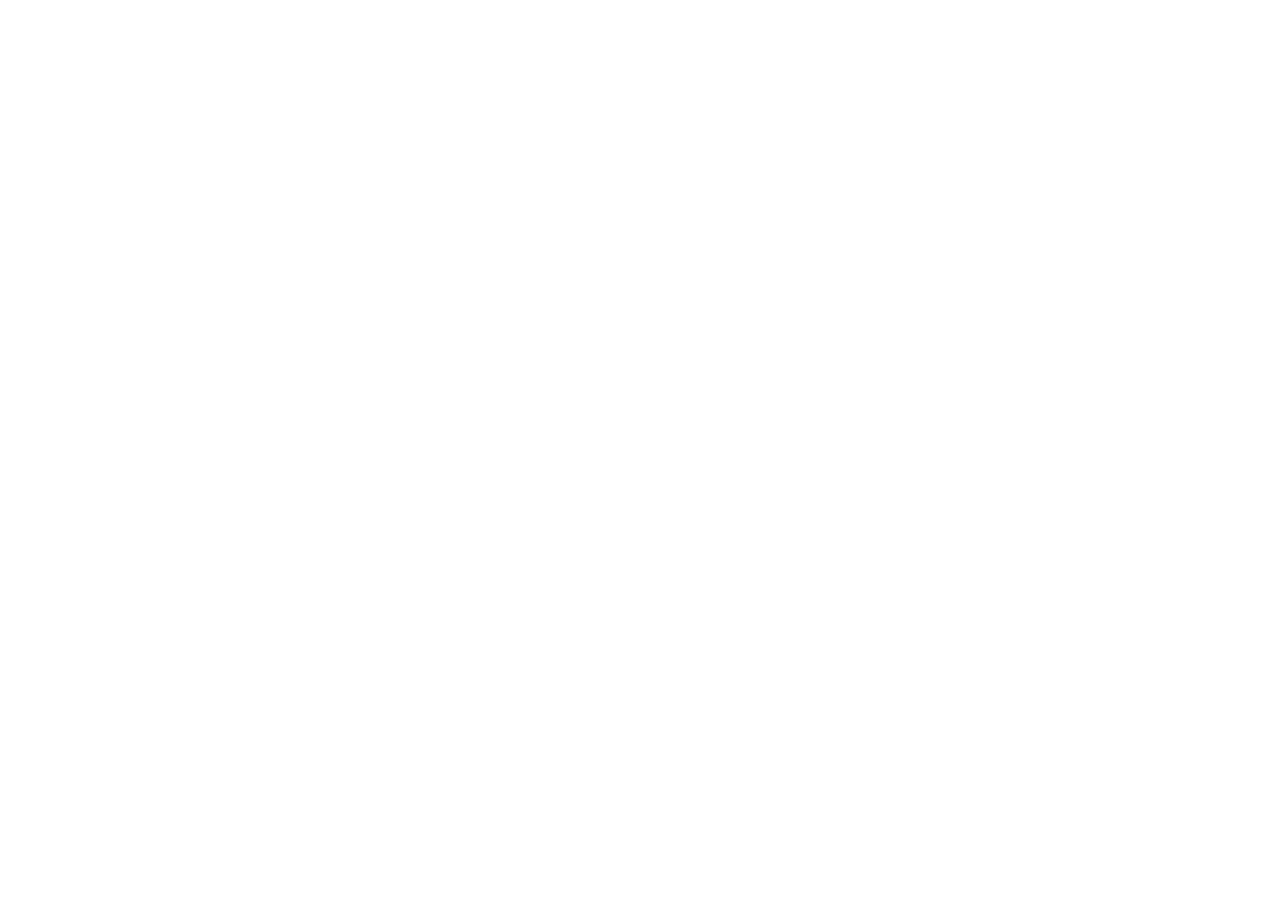
==== output/index.html @ 511a7609 "Slight modification for website" ====
<html>
  <!-- auto-generated html - You should consider editing and adapting this
     to suit your requirements. No doctype used here to force quirks mode; see
      wiki for details: http://pyjs.org/wiki/csshellandhowtodealwithit/
  -->
  <head>

    <title>PyTetris (Pyjamas Auto-Generated HTML file)</title>
    <meta name="pygwt:module" content="PyTetris">
  </head>
  <body style="background-color:none transparent">
    <script type="text/javascript" src="bootstrap.js"></script>
    <iframe id="__pygwt_historyFrame" style="display:none;"></iframe>
  </body>
</html>
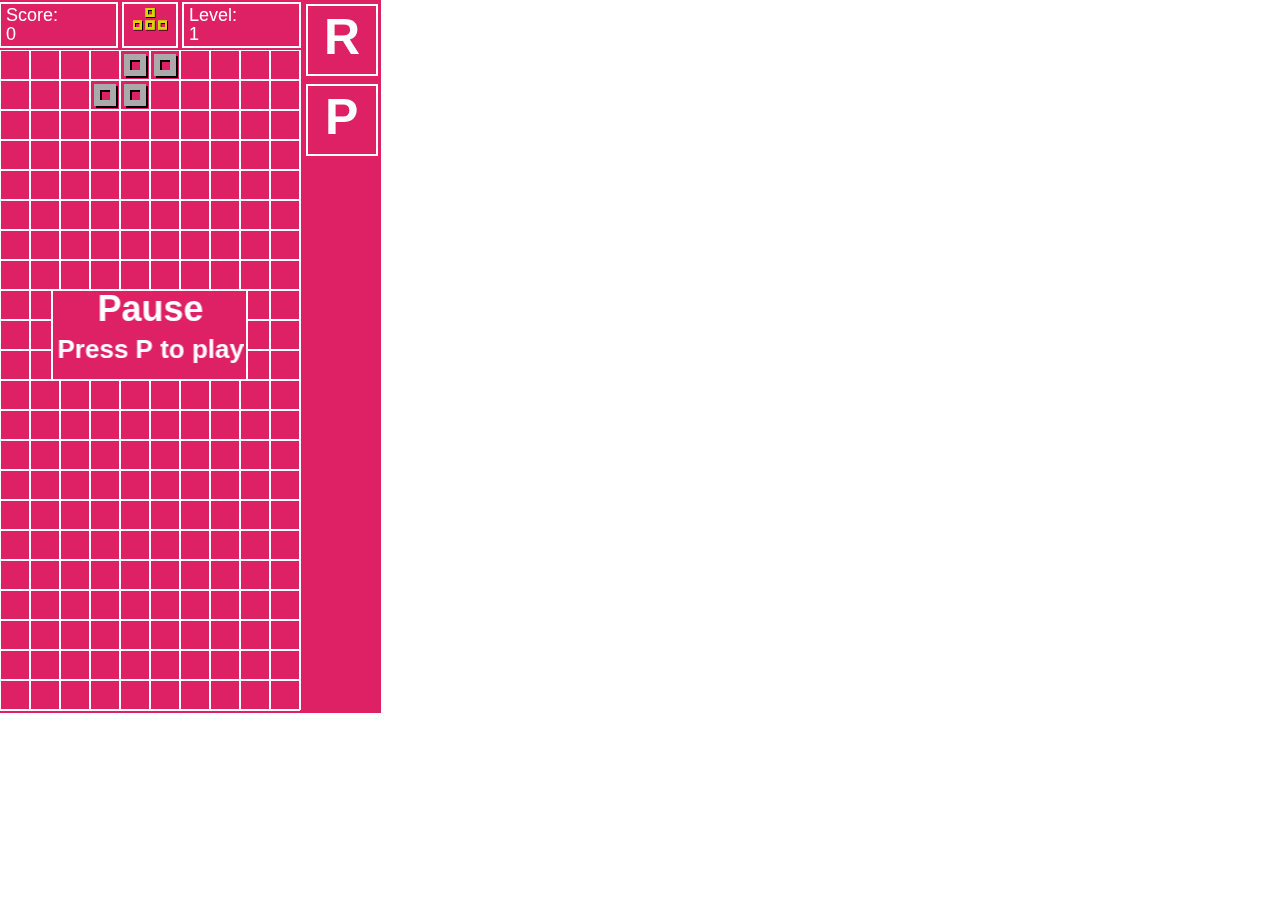
==== commit 3b878755: "Added nozoom and css reset" ====
--- a/output/index.html
+++ b/output/index.html
@@ -7,6 +7,8 @@
 
     <title>PyTetris (Pyjamas Auto-Generated HTML file)</title>
     <meta name="pygwt:module" content="PyTetris">
+    <link rel="stylesheet" type="text/css" href="css/reset.css"/>
+    <script type="text/javascript" src="library/nozoom.js"></script>
   </head>
   <body style="background-color:none transparent">
     <script type="text/javascript" src="bootstrap.js"></script>
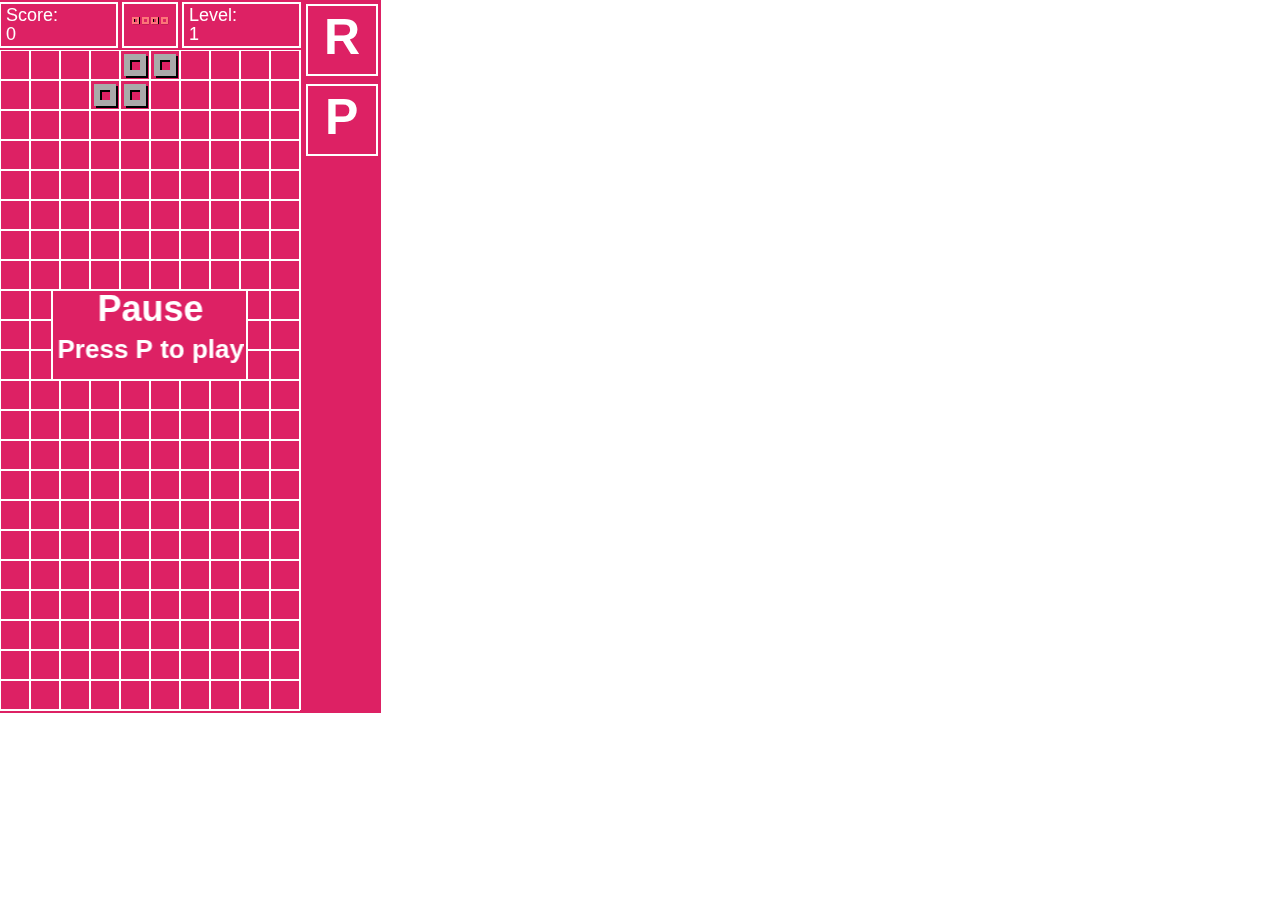
==== commit 6d4af410: "Added meta tag" ====
--- a/output/index.html
+++ b/output/index.html
@@ -6,6 +6,7 @@
   <head>
 
     <title>PyTetris (Pyjamas Auto-Generated HTML file)</title>
+    <meta charset="UTF-8">
     <meta name="pygwt:module" content="PyTetris">
     <link rel="stylesheet" type="text/css" href="css/reset.css"/>
     <script type="text/javascript" src="library/nozoom.js"></script>
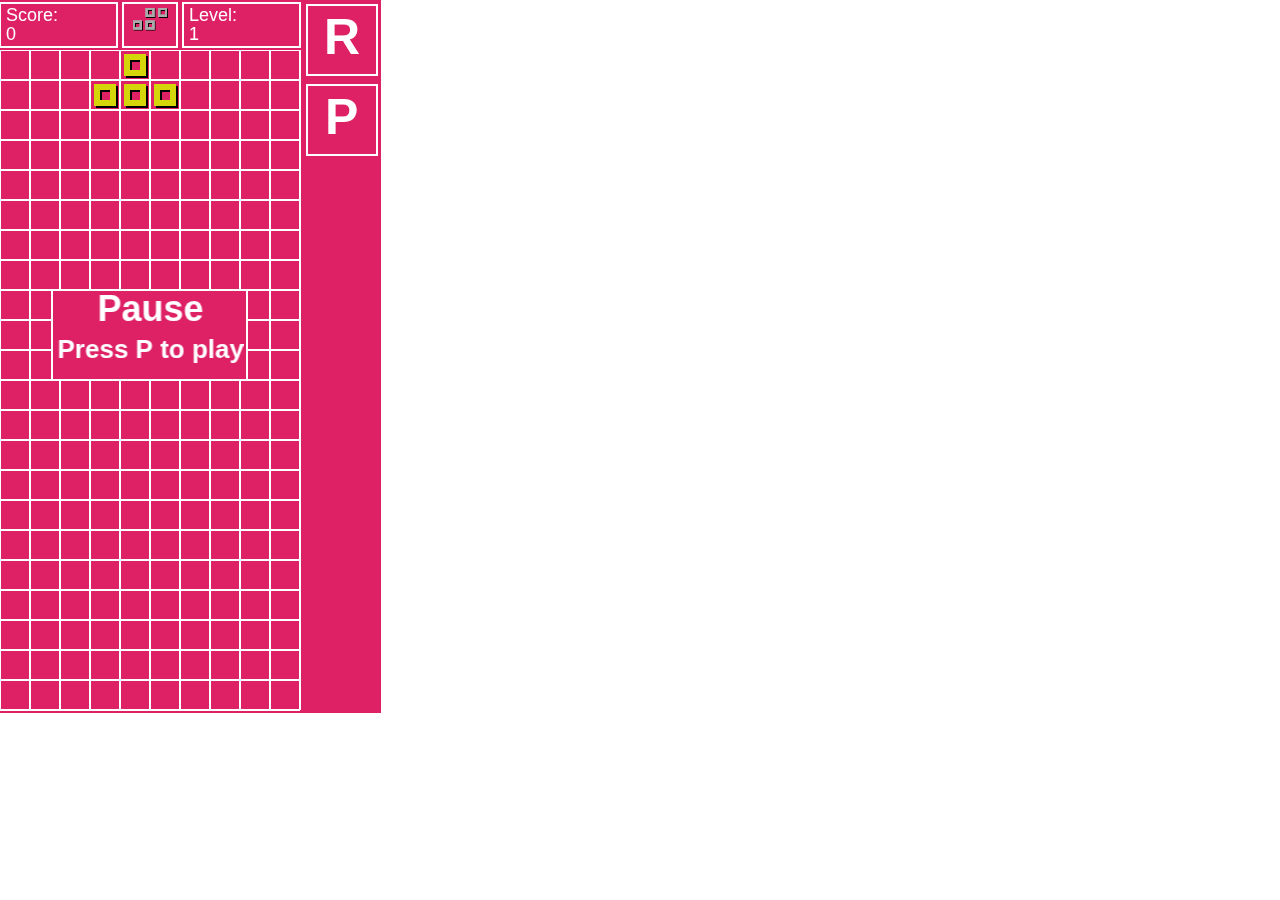
==== commit 7adbff8a: "Added safari compatibility (no user drag)" ====
--- a/output/index.html
+++ b/output/index.html
@@ -11,7 +11,7 @@
     <link rel="stylesheet" type="text/css" href="css/reset.css"/>
     <script type="text/javascript" src="library/nozoom.js"></script>
   </head>
-  <body style="background-color:none transparent">
+  <body style="background-color:transparent; user-select: none; -webkit-user-select: none;">
     <script type="text/javascript" src="bootstrap.js"></script>
     <iframe id="__pygwt_historyFrame" style="display:none;"></iframe>
   </body>
